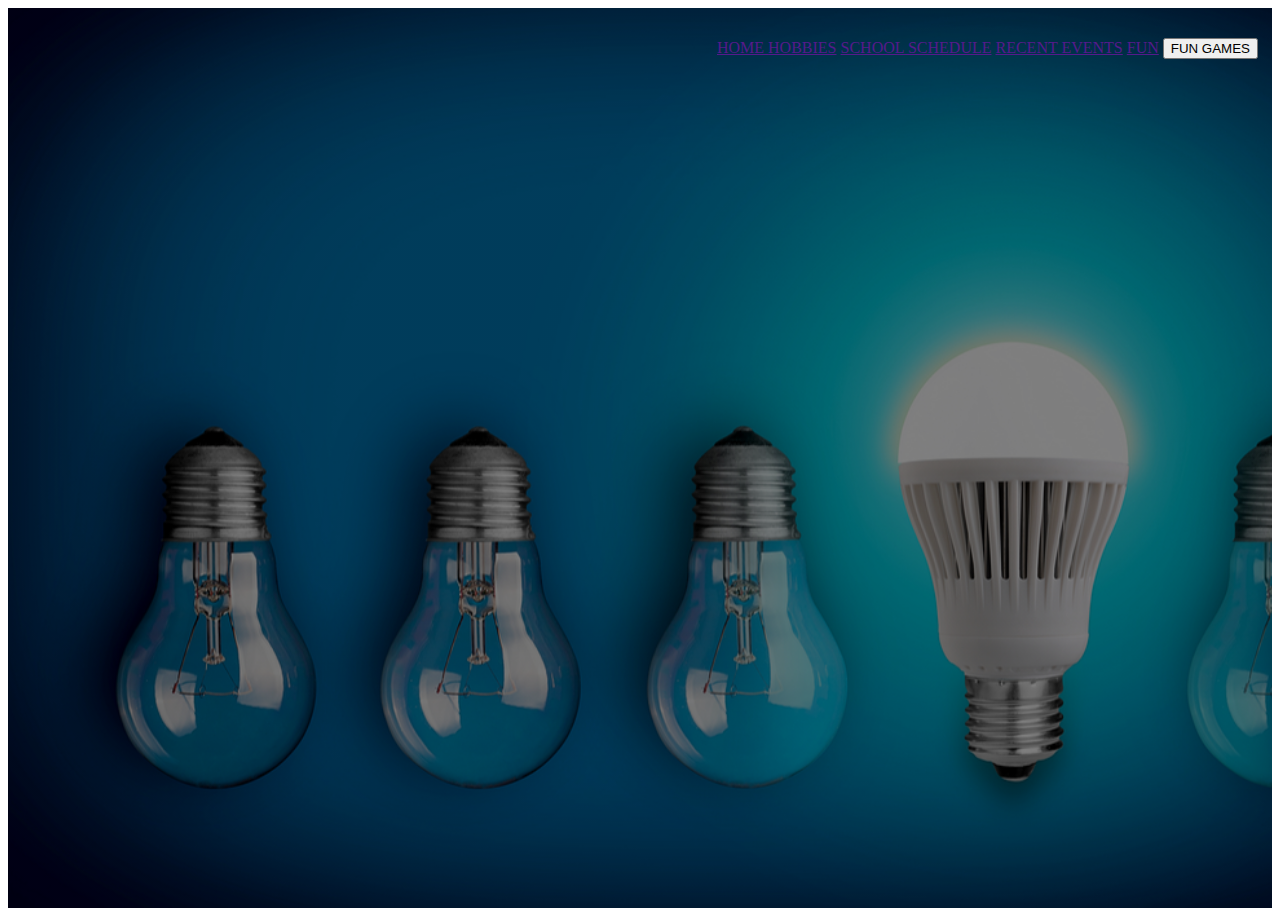
==== index.html @ 18c1df03 "Add files via upload" ====
<html>
<head>
  <title> My Personal Website </title>
  <link href= "style.css" rel = "stylesheet" type = "text/css"/>

</head>

<body>
  <header>
    <div class = "row">
      <ul class = "main-nav"
      <li class == "active"> <a href ""> HOME </a> </li>
      <li> <a href ""> HOBBIES </a> </li>
      <li> <a href ""> SCHOOL SCHEDULE </a> </li>
      <li> <a href ""> RECENT EVENTS </a> </li>
      <li> <a href ""> FUN </a> </li>

      <button onclick="window.location.href='user_identification_looks_fun.html'"> FUN GAMES </button>

      <li onclick="window.location.href='user_identification_looks_fun.html'">  </li>
      </ul>
  </div>
  </header>
</body>
</html>
---- style.css ----
{
  margin: 0;
  padding: 0;
}

header{
  background-image: linear-gradient(rgba(0, 0, 0, 0.5), rgba(0, 0, 0, 0.5)), url(innovation_background.jpeg);
  height: 100vh;
  background-size: cover;
}

.main-nav{
  padding-right: 10;
  float:right;
  list-style: none;
  margin-top: 30px;
}

.main-nav li{
  display: inline-block;
}

<style>
  .button {background-color: #008CBA;}
</style>

.main-nav li a{
  color: white;
  text-decoration: none;
  padding: 5px 20px
  font-family: sans-serif, cursive;
  font-size: 15px;

}

.main-nav li.active a{
  border: 1px solid white;
}
.mqin-nav li a:hover {
  border: 1px solid white;
}
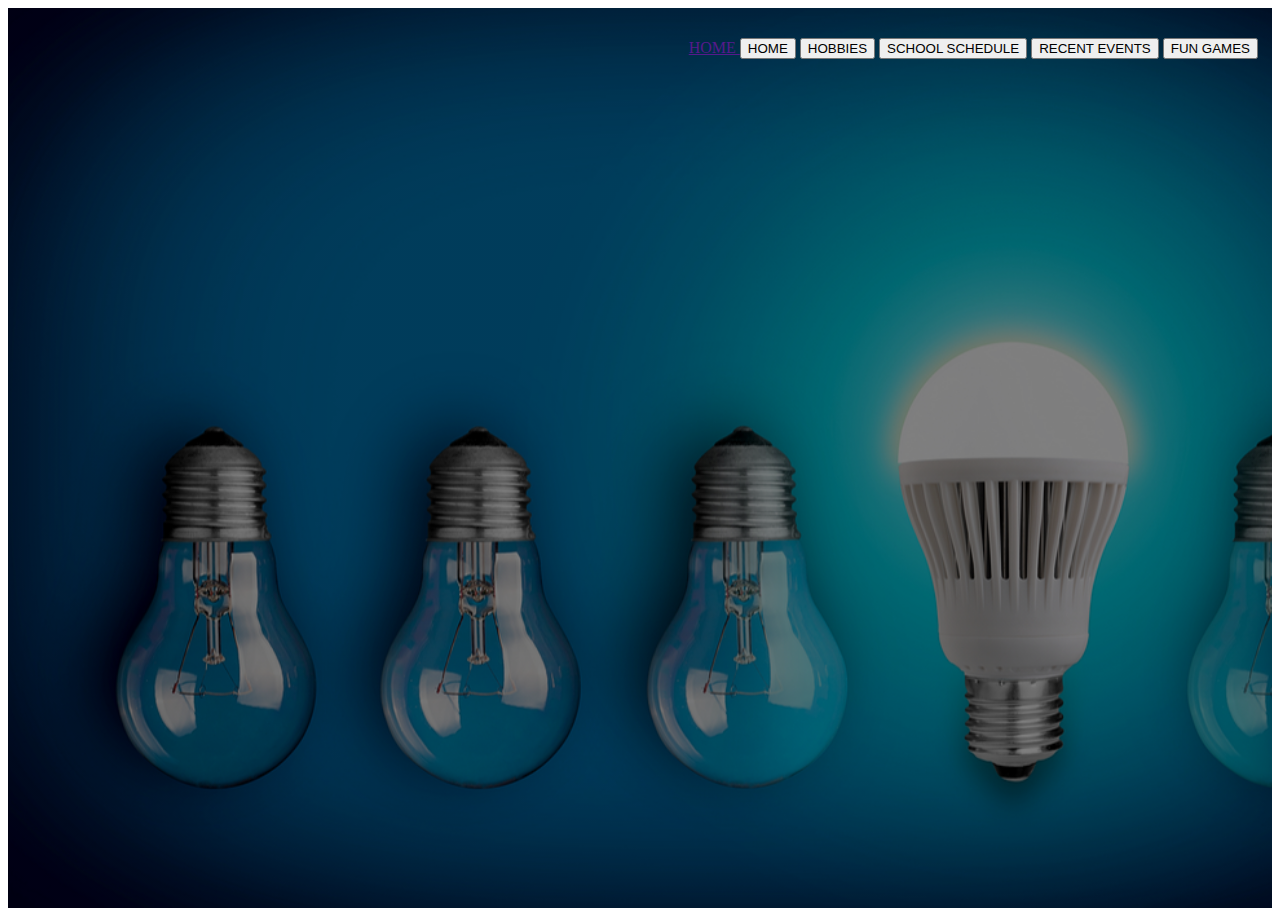
==== commit 339f0f1c: "index.html" ====
--- a/index.html
+++ b/index.html
@@ -10,12 +10,21 @@
     <div class = "row">
       <ul class = "main-nav"
       <li class == "active"> <a href ""> HOME </a> </li>
+
+      <!--
       <li> <a href ""> HOBBIES </a> </li>
       <li> <a href ""> SCHOOL SCHEDULE </a> </li>
       <li> <a href ""> RECENT EVENTS </a> </li>
       <li> <a href ""> FUN </a> </li>
 
+      -->
+
+      <button onclick="window.location.href='user_identification_looks_fun.html'"> HOME </button>
+      <button onclick="window.location.href='user_identification_looks_fun.html'"> HOBBIES </button>
+      <button onclick="window.location.href='user_identification_looks_fun.html'"> SCHOOL SCHEDULE </button>
+      <button onclick="window.location.href='user_identification_looks_fun.html'"> RECENT EVENTS </button>
       <button onclick="window.location.href='user_identification_looks_fun.html'"> FUN GAMES </button>
+
 
       <li onclick="window.location.href='user_identification_looks_fun.html'">  </li>
       </ul>
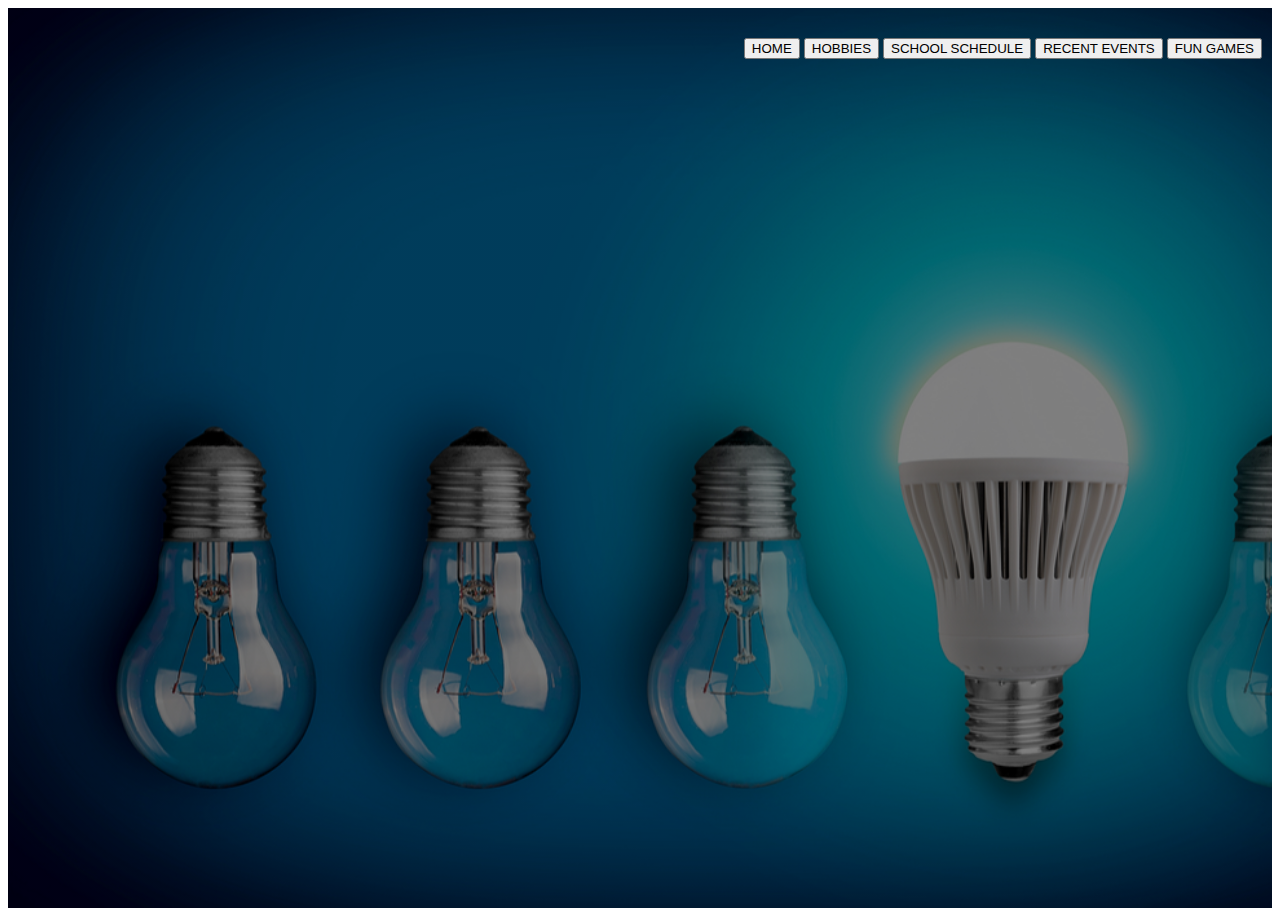
==== commit 4b767276: "init html" ====
--- a/index.html
+++ b/index.html
@@ -8,16 +8,7 @@
 <body>
   <header>
     <div class = "row">
-      <ul class = "main-nav"
-      <li class == "active"> <a href ""> HOME </a> </li>
-
-      <!--
-      <li> <a href ""> HOBBIES </a> </li>
-      <li> <a href ""> SCHOOL SCHEDULE </a> </li>
-      <li> <a href ""> RECENT EVENTS </a> </li>
-      <li> <a href ""> FUN </a> </li>
-
-      -->
+      <ul class = "main-nav">
 
       <button onclick="window.location.href='user_identification_looks_fun.html'"> HOME </button>
       <button onclick="window.location.href='user_identification_looks_fun.html'"> HOBBIES </button>
@@ -25,9 +16,7 @@
       <button onclick="window.location.href='user_identification_looks_fun.html'"> RECENT EVENTS </button>
       <button onclick="window.location.href='user_identification_looks_fun.html'"> FUN GAMES </button>
 
-
-      <li onclick="window.location.href='user_identification_looks_fun.html'">  </li>
-      </ul>
+  </ul>
   </div>
   </header>
 </body>
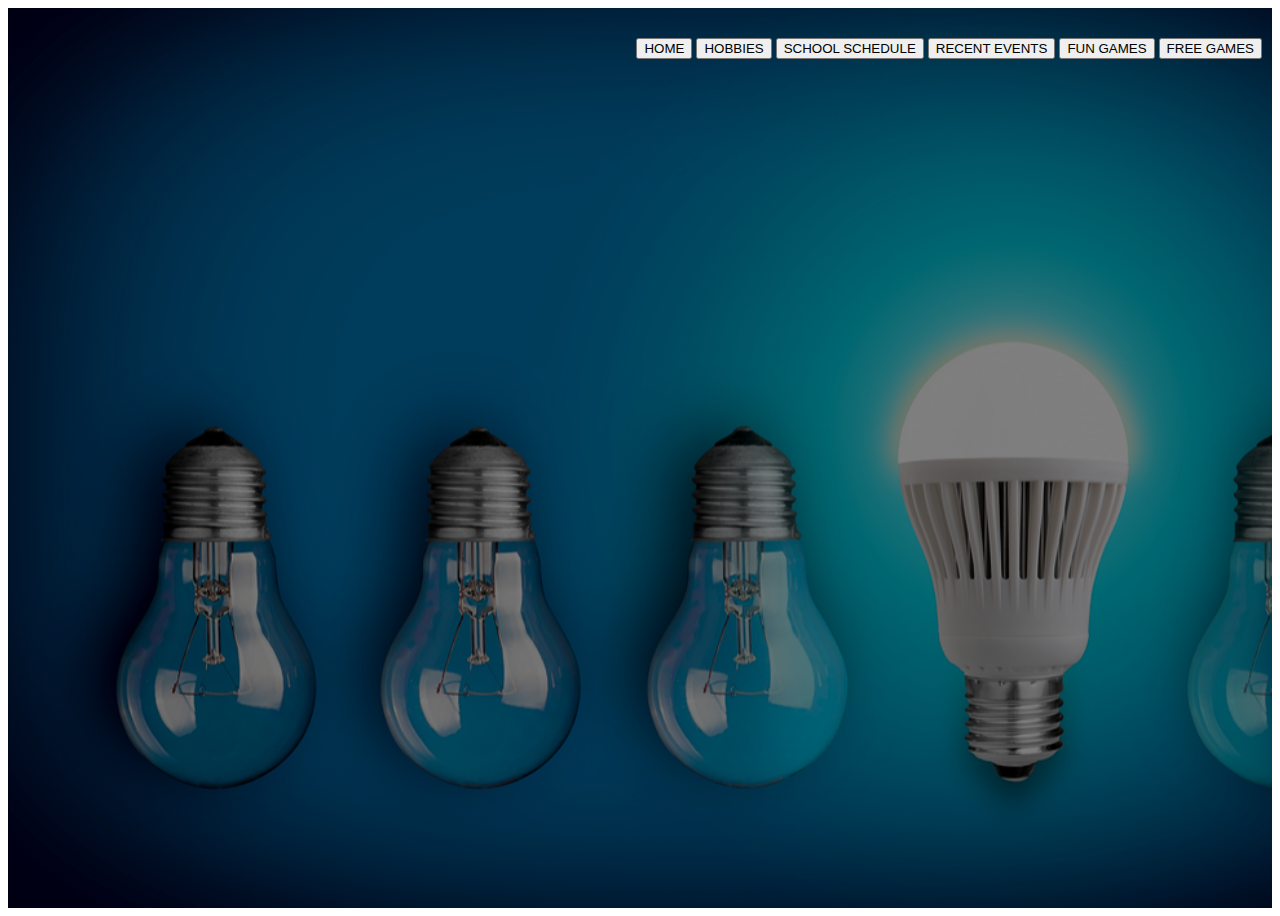
==== commit e0567bb9: "index.html" ====
--- a/index.html
+++ b/index.html
@@ -11,10 +11,11 @@
       <ul class = "main-nav">
 
       <button onclick="window.location.href='user_identification_looks_fun.html'"> HOME </button>
-      <button onclick="window.location.href='user_identification_looks_fun.html'"> HOBBIES </button>
-      <button onclick="window.location.href='user_identification_looks_fun.html'"> SCHOOL SCHEDULE </button>
-      <button onclick="window.location.href='user_identification_looks_fun.html'"> RECENT EVENTS </button>
+      <button onclick="window.location.href='hobbies.html'"> HOBBIES </button>
+      <button onclick="window.location.href='schedule.html'"> SCHOOL SCHEDULE </button>
+      <button onclick="window.location.href='events.html'"> RECENT EVENTS </button>
       <button onclick="window.location.href='user_identification_looks_fun.html'"> FUN GAMES </button>
+      <button onclick="window.location.href='free_games.html'"> FREE GAMES </button>
 
   </ul>
   </div>
